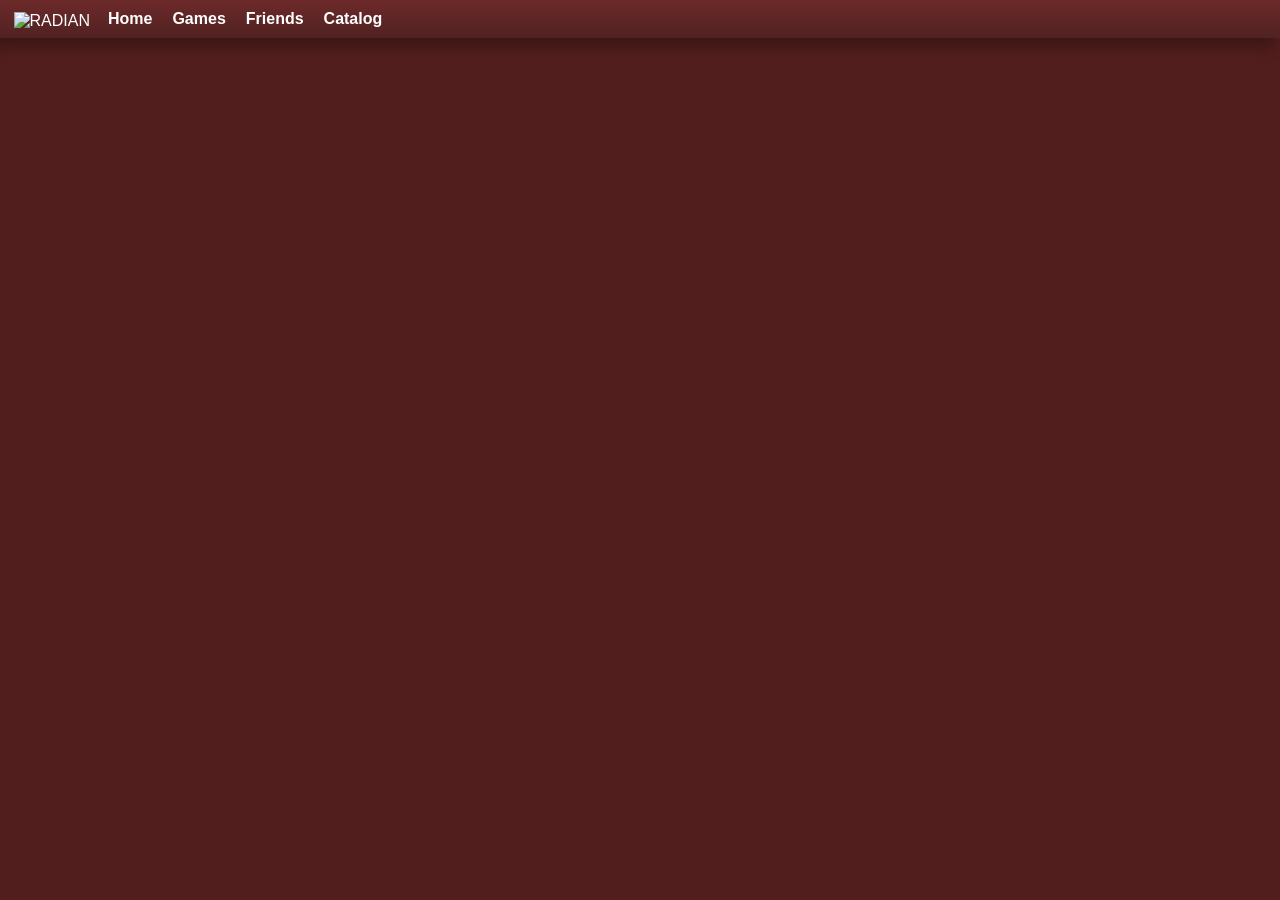
==== index.html @ e5f82bf0 "Add files via upload" ====
<!DOCTYPE html>
<html lang="en">
    <head>
        <meta charset="UTF-8">
        <meta name="viewport" content="width=device-width, initial-scale=1.0">
        <title>RADIAN | Home</title>
        <link rel="icon" type="image/png" href="/assets/icon.png">
        <link rel="stylesheet" href="/styles.css">
        <aside class="TopBar" id="TopBar">
            <a><img src="https://uploads.onecompiler.io/432xr5hsr/44tq53sbh/%20RADIAN.png" alt="RADIAN" width="100" class="logo"></a>
            <a class="button" href="/home" data-link>Home</a>
            <a class="button" href="/games" data-link>Games</a>
            <a class="button" href="/friends" data-link>Friends</a>
            <a class="button" href="/catalog" data-link>Catalog</a>
            <a id="override"></a>
            <span id="greeting-text"></span>
        </aside>
    </head>
    <!-- <body>
        <div id="app">
          <h1 id="E" class="Greating">Good morning, PlayerName</h1>
          <div class="home-stats">
              <span> 0 Friends</span>
              <span> 0 Followers</span>
              <span>0 Following</span>
           </div>
        </div>

        <div class="HomeG-Grid">
          <a class="Friend">
            <img src="https://uploads.onecompiler.io/432xr5hsr/44tq53sbh/Grass.png" width="100%" height="65%">
            <span>PlayerName</span>
          </a>
        </div>

        <div class="HomeG-Grid2">
          <a class="Game" href="">
            <img src="https://uploads.onecompiler.io/432xr5hsr/44tq53sbh/Grass.png" width="100%" height="65%">
            <span>GameName</span>
            <div class="h">
              <img src="https://uploads.onecompiler.io/432xr5hsr/44xyhpyk2/New%20Project%20(75).png" alt="" width="22px">
              <div class="likes"></div>
            </div>
          </a>
        </div> -->
        
        <script src="/scripts/script.js"></script>
    </body>
</html>
---- styles.css ----
body {
    background-color: #521D1D;
    margin: 0;
    padding: 0;
    font-family: Arial, sans-serif;
    color: #ffffff;
    overflow-x: hidden;
    width: 100%;
}


* {
    box-sizing: border-box;
}

.TopBar {
    background: linear-gradient(0deg,#502222 0%, #6d2929 100%);
    display: flex;
    padding: 0px;
    width: 100%;
    align-items: center;

    box-shadow: -8px 8px 13px 2px rgba(0,0,0,0.25);
}

.button {
  display: inline-block;
  padding: 10px 10px;
  color: white;
  text-decoration: none;
  border-radius: 0px;
  font-weight: bold;
}

.Greating {
  padding-left: 2vh;
}

.HomeG-Grid {
  position: fixed;
  display: grid;
  gap: 10px;
  
  left: 3%;
  padding: 10px;
  top: 18%;
  width: 50%;
  height: 30vh;
  background: linear-gradient(0deg,#502222 0%, #6d2929 100%);
  border-radius: 2vh;
  border: 1vh solid #4d1616;
  box-shadow: -8px 8px 13px 2px rgba(0,0,0,0.25);
}

.HomeG-Grid2 {
  position: fixed;
  display: grid;
  gap: 10px;
  
  left: 3%;
  padding: 10px;
  top: 50%;
  width: 65%;
  height: 35vh;
  background: linear-gradient(0deg,#502222 0%, #6d2929 100%);
  border-radius: 2vh;
  border: 1vh solid #4d1616;
  box-shadow: -8px 8px 13px 2px rgba(0,0,0,0.25);
}

.likes {
  display: grid;
  background-color: greenyellow;
  width: 100%;
  height: 10px;
}

.h {
  display: flex;
  margin-top: 1px;
}

.Game {
  display: block;
  text-decoration: none;
  color: #ffffff;
  width: 20%;
  max-width: 190px;
  height: 100%;
  border-radius: 2vh;
  border: 1vh solid #4d1616;
  background: linear-gradient(0deg,#341616 0%, #5c2323 100%);
}

.Friend {
  display: block;
  width: 20%;
  max-width: 140px;
  height: 100%;
  border-radius: 2vh;
  text-align: center;
  border: 1vh solid #4d1616;
  background: linear-gradient(0deg,#341616 0%, #5c2323 100%);
}

.home-stats {
   margin: 6px 0 24px;
   color: #9a9a9a;
   font-size: 16px;
   display: flex;
   gap: 16px;
   position: fixed;
   left: 2.3vh;
   top: 12vh;
}

.logo {
    margin-left: 1.5vh;
    margin-top: 0.5vh;
    padding-right: 8px;
}

.button:hover {
    background-color: rgba(0, 0, 0, 0.16);
}
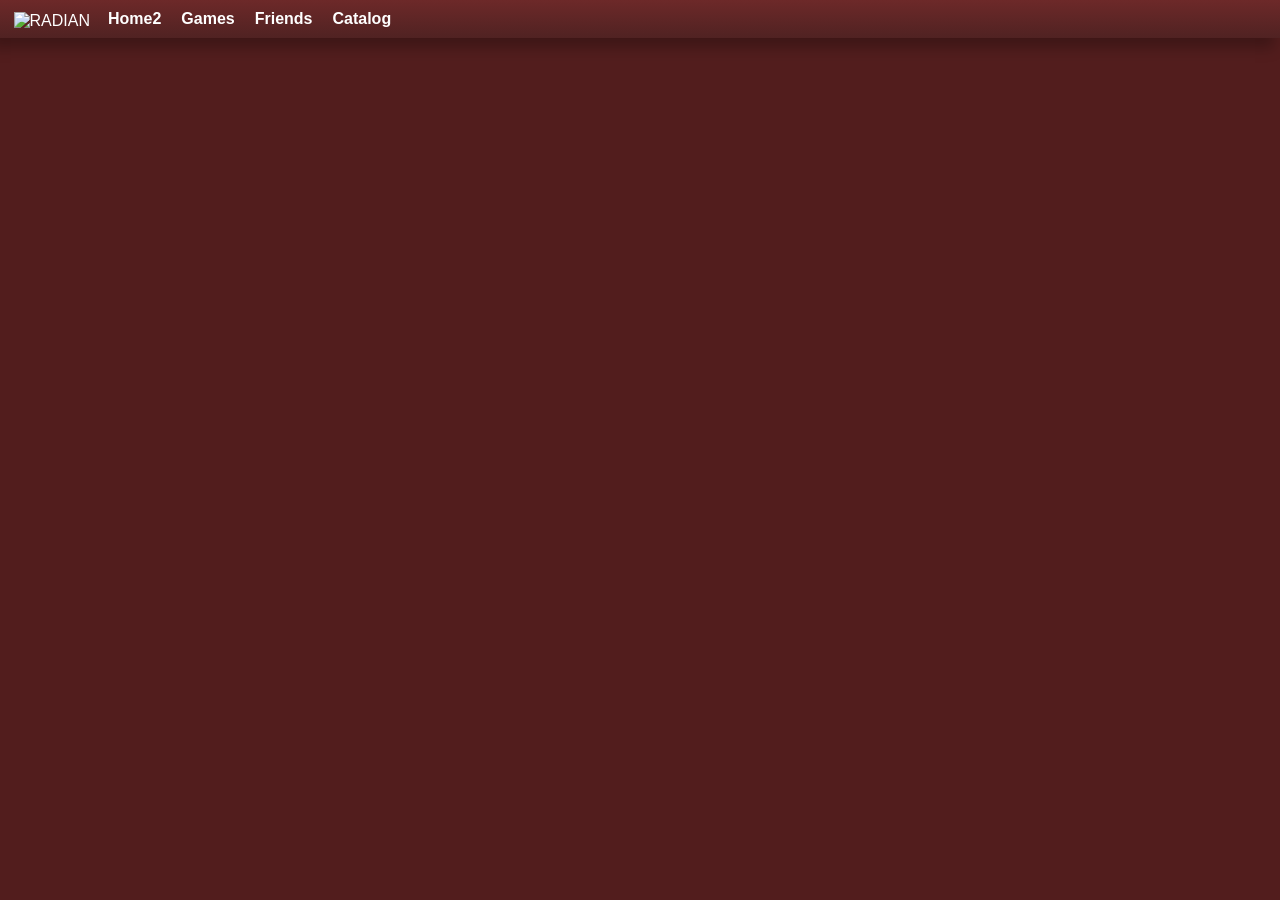
==== commit 9f4a7efd: "Update index.html" ====
--- a/index.html
+++ b/index.html
@@ -8,7 +8,7 @@
         <link rel="stylesheet" href="/styles.css">
         <aside class="TopBar" id="TopBar">
             <a><img src="https://uploads.onecompiler.io/432xr5hsr/44tq53sbh/%20RADIAN.png" alt="RADIAN" width="100" class="logo"></a>
-            <a class="button" href="/home" data-link>Home</a>
+            <a class="button" href="/home" data-link>Home2</a>
             <a class="button" href="/games" data-link>Games</a>
             <a class="button" href="/friends" data-link>Friends</a>
             <a class="button" href="/catalog" data-link>Catalog</a>
@@ -46,4 +46,4 @@
         
         <script src="/scripts/script.js"></script>
     </body>
-</html>+</html>
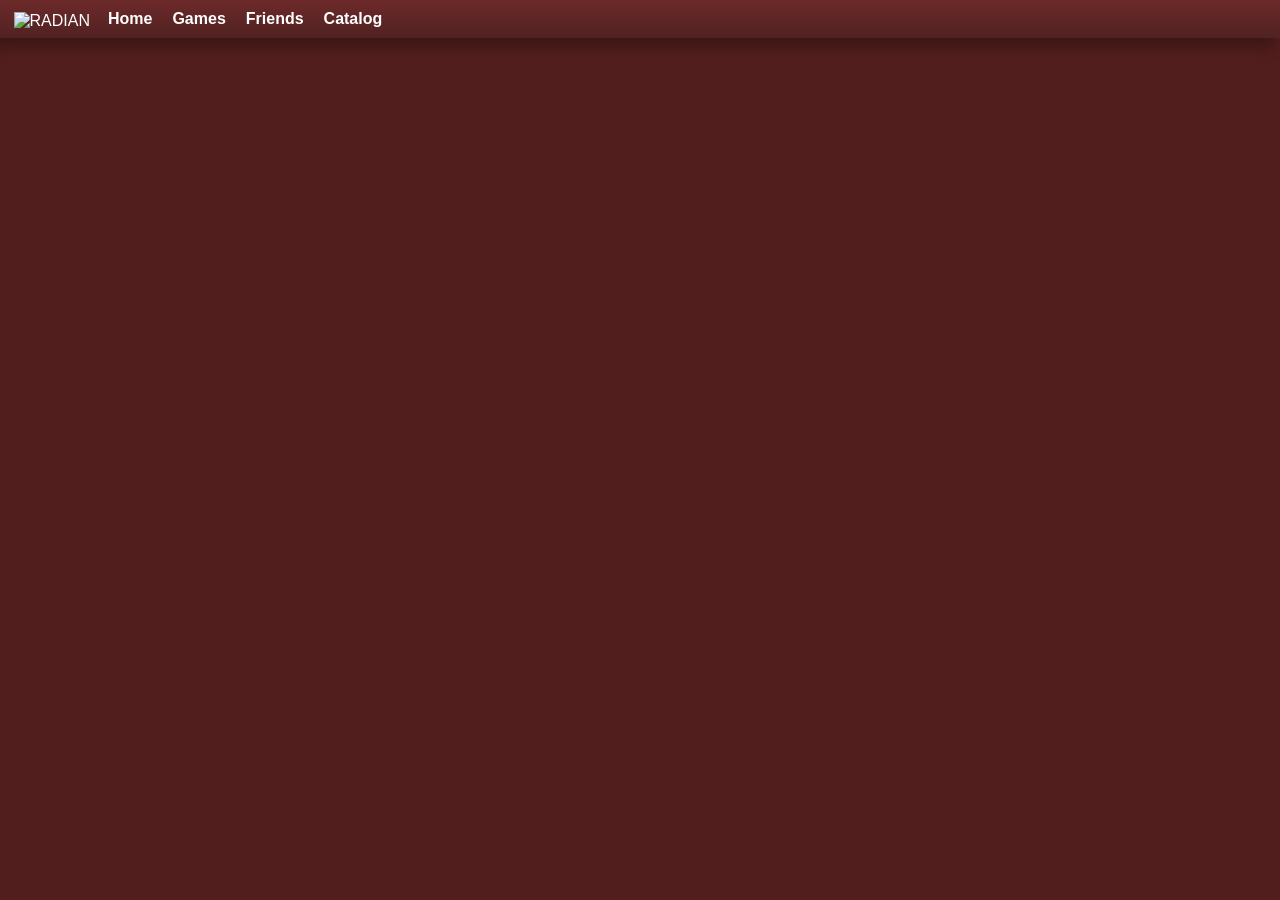
==== commit 2d81c26c: "Update index.html" ====
--- a/index.html
+++ b/index.html
@@ -8,7 +8,7 @@
         <link rel="stylesheet" href="/styles.css">
         <aside class="TopBar" id="TopBar">
             <a><img src="https://uploads.onecompiler.io/432xr5hsr/44tq53sbh/%20RADIAN.png" alt="RADIAN" width="100" class="logo"></a>
-            <a class="button" href="/home" data-link>Home2</a>
+            <a class="button" href="/home" data-link>Home</a>
             <a class="button" href="/games" data-link>Games</a>
             <a class="button" href="/friends" data-link>Friends</a>
             <a class="button" href="/catalog" data-link>Catalog</a>
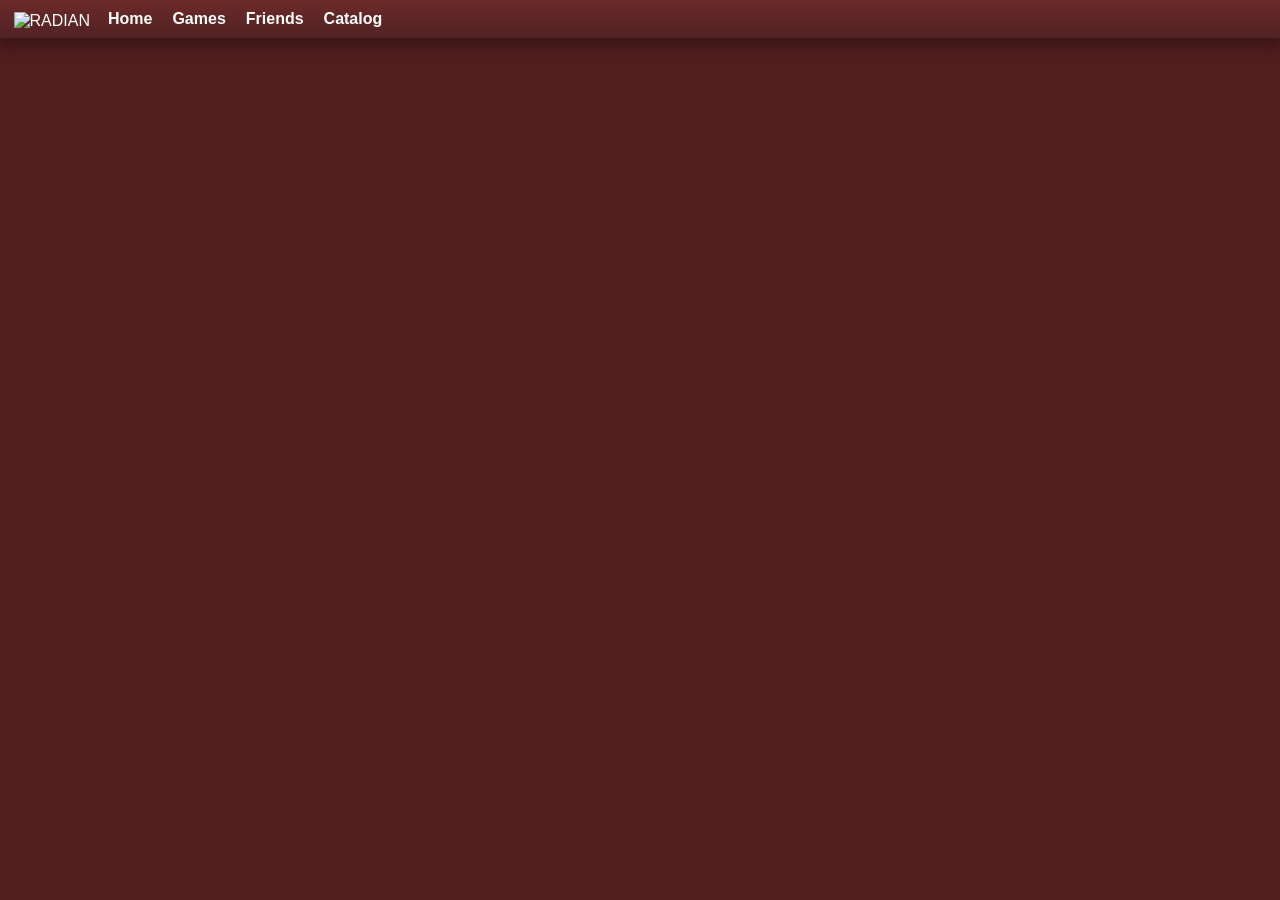
==== commit 3639d945: "Update index.html" ====
--- a/index.html
+++ b/index.html
@@ -4,7 +4,7 @@
         <meta charset="UTF-8">
         <meta name="viewport" content="width=device-width, initial-scale=1.0">
         <title>RADIAN | Home</title>
-        <link rel="icon" type="image/png" href="/assets/icon.png">
+        <link rel="icon" type="image/png" href="assets/Icon.png">
         <link rel="stylesheet" href="/styles.css">
         <aside class="TopBar" id="TopBar">
             <a><img src="https://uploads.onecompiler.io/432xr5hsr/44tq53sbh/%20RADIAN.png" alt="RADIAN" width="100" class="logo"></a>
@@ -44,6 +44,6 @@
           </a>
         </div> -->
         
-        <script src="/scripts/script.js"></script>
+        <script src="scripts/script.js"></script>
     </body>
 </html>
--- a/styles.css
+++ b/styles.css
@@ -20,7 +20,7 @@
     width: 100%;
     align-items: center;
 
-    box-shadow: -8px 8px 13px 2px rgba(0,0,0,0.25);
+    box-shadow: 0px 8px 13px 2px rgba(0,0,0,0.25);
 }
 
 .button {
@@ -122,4 +122,4 @@
 
 .button:hover {
     background-color: rgba(0, 0, 0, 0.16);
-}+}
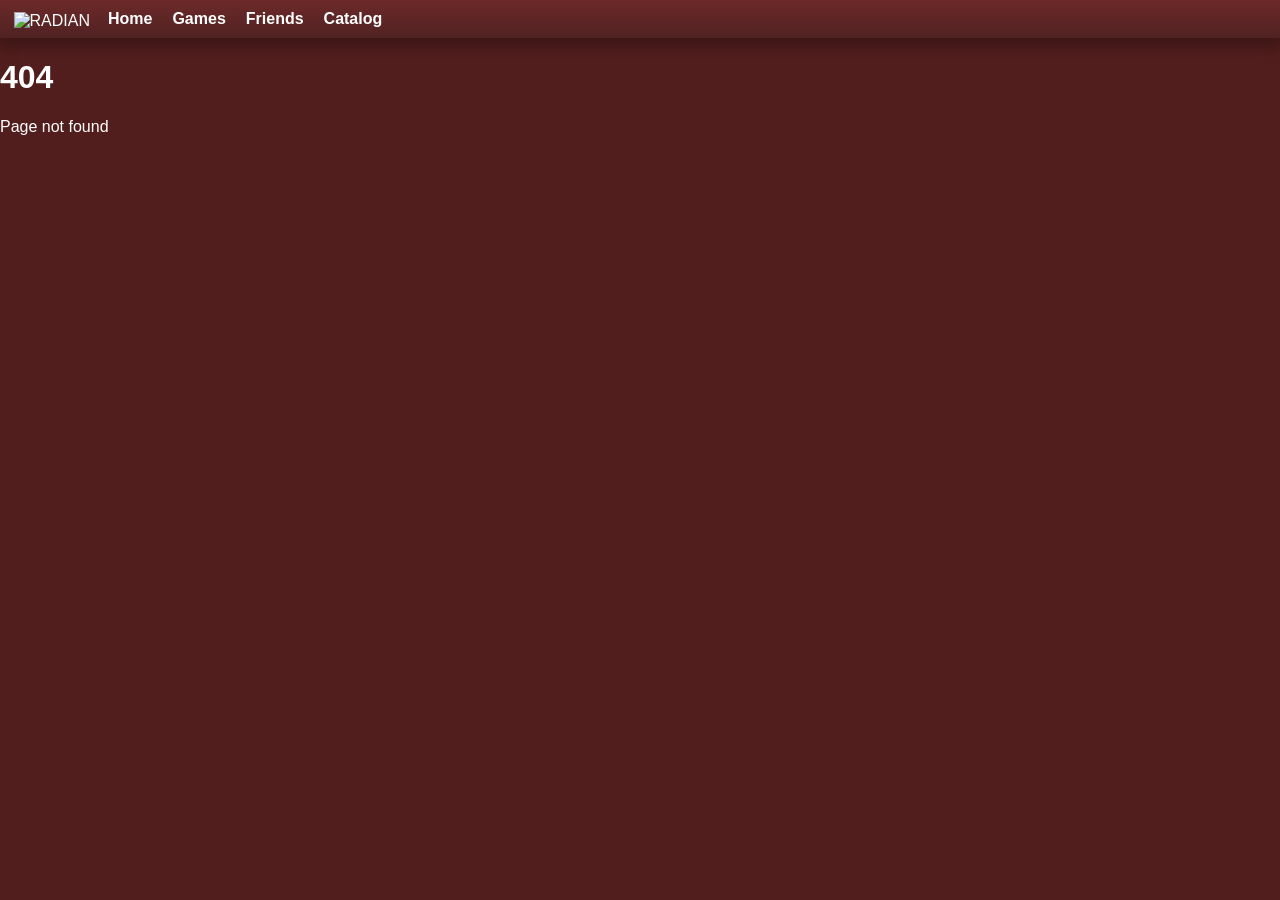
==== commit b848ff6f: "Update index.html" ====
--- a/index.html
+++ b/index.html
@@ -16,34 +16,8 @@
             <span id="greeting-text"></span>
         </aside>
     </head>
-    <!-- <body>
-        <div id="app">
-          <h1 id="E" class="Greating">Good morning, PlayerName</h1>
-          <div class="home-stats">
-              <span> 0 Friends</span>
-              <span> 0 Followers</span>
-              <span>0 Following</span>
-           </div>
-        </div>
-
-        <div class="HomeG-Grid">
-          <a class="Friend">
-            <img src="https://uploads.onecompiler.io/432xr5hsr/44tq53sbh/Grass.png" width="100%" height="65%">
-            <span>PlayerName</span>
-          </a>
-        </div>
-
-        <div class="HomeG-Grid2">
-          <a class="Game" href="">
-            <img src="https://uploads.onecompiler.io/432xr5hsr/44tq53sbh/Grass.png" width="100%" height="65%">
-            <span>GameName</span>
-            <div class="h">
-              <img src="https://uploads.onecompiler.io/432xr5hsr/44xyhpyk2/New%20Project%20(75).png" alt="" width="22px">
-              <div class="likes"></div>
-            </div>
-          </a>
-        </div> -->
-        
-        <script src="scripts/script.js"></script>
+    <body>
+        <div id="app"></div>
+        <script src="/scripts/script.js"></script>
     </body>
 </html>
